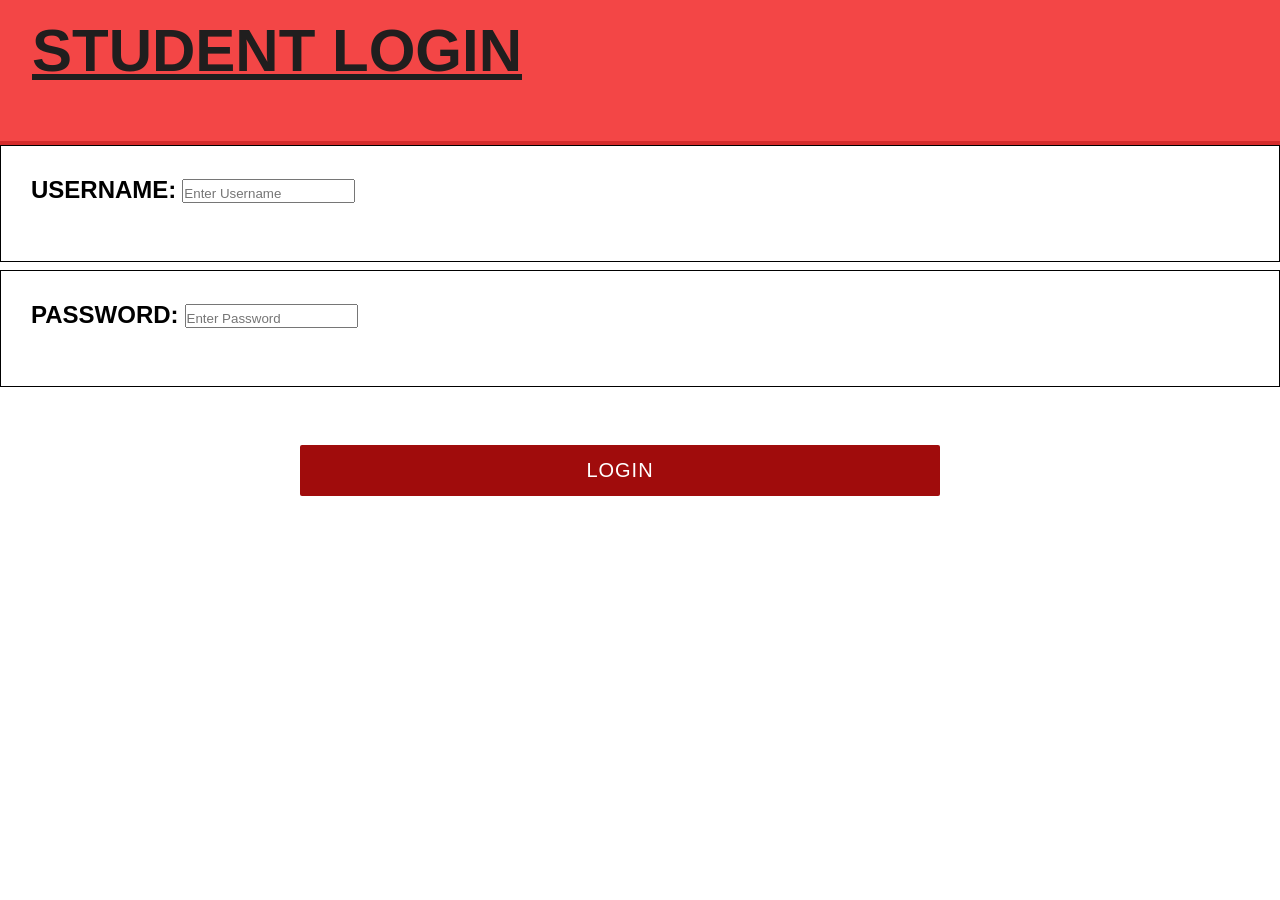
==== webb/login.html @ cba50528 "Add files via upload" ====
<!DOCTYPE html>
<head>
    <title>Student Login - Govt. College of Engineering and Technology - Jammu</title>
    <link rel="stylesheet" href="style.css">
</head>
<body>
    <header>
    <h1>Student Login</h1>
</header>
<form action="dashboard.html" method="get">
    <div class="login-details">
        <label for="username">Username:</label>
        <input type="text" id="username" name="username" placeholder="Enter Username" required>
        <br><br>
    </div>
    <div class="login-details">
        <label for="password">Password:</label>
        <input type="password" id="password" name="password" placeholder="Enter Password" required>
        <br><br>
    </div>
    <button type="submit" id="login-button">Login</button>
</form>
</body>
---- webb/style.css ----
* {
    margin: 0;
    padding: 0;
    box-sizing: border-box;
}

body {
    color: #121212;
    background-color: #ffffff; 
}

p, label, select, option, textarea {
    font-family: 'Helvetica Neue', Helvetica, Arial, sans-serif;
    letter-spacing: 0px;
}

header {
    background-color: #f34646;
    border-bottom: 4px solid #d52b2b; 
    padding: 16px 32px;
}

.header-container {
    align-items: center;
    max-width: 1200px;
    margin: 0 auto;
}



main {
   align-items: center;
    margin: 40px auto;
    padding: 0 20px;
}

h1, h2, h3 {
    text-transform: uppercase;
    color: #201e1e;
    font-weight: 900;
}

h2 {
    font-size: 28px;
    padding-left: 15px;
    margin-bottom: 25px;
}

footer {
    background-color: #050505;
    color: #636262;
    text-align: center;
    padding: 25px;
    margin-top: 60px;
    font-size: 13px;
    border-top: 1px solid #222222;
    text-transform: uppercase;
}






.form-container {
    background: #111111;
    padding: 40px;
    border-radius: 4px;
    max-width: 700px;
    margin: 0 auto;
    border: 2px solid #222222;
    border-top: 6px solid #d20a0a;
}

.form-group {
    margin-bottom: 25px;
}

.form-group label {
    display: block;
    margin-bottom: 8px;
    font-weight: bold;
    text-transform: uppercase;
    color: #000000;
    font-size: 0.9rem;
}

.form-group input[type="text"],
.form-group input[type="email"],
.form-group input[type="date"],
.form-group select,
.form-group textarea {
    width: 100%;
    padding: 12px;
    background-color: #720000;
    border: 1px solid #333333;
    border-radius: 2px;
    color: #ffffff;
    font-size: 16px;
}

.form-group input:focus, .form-group select:focus, .form-group textarea:focus {
    outline: none;
    border-color: #ec3939;
    color :#000000
}

.radio-group, .checkbox-group {
    display: flex;
    flex-wrap: wrap;
    gap: 20px;
    align-items: center;
    padding-top: 5px;
    color: #000000;
}

.radio-group label, .checkbox-group label {
    text-transform: none;
    font-weight: normal;
}

.btn-container {
    display: flex;
    gap: 15px;
    margin-top: 30px;
}

button {
    font-family: 'Impact', sans-serif;
    text-transform: uppercase;
    letter-spacing: 1px;
    padding: 14px 30px;
    border: none;
    border-radius: 2px;
    font-size: 20px;
    cursor: pointer;
    transition: background-color 0.2s;
}

button[type="submit"] {
    background-color: #a00c0c;
    color: white;
    width: 70%;
}

button[type="submit"]:hover {
    background-color: #f32a2a;
}

button[type="reset"] {
    background-color: #333333;
    color: #ffffff;
    width: 30%;
}

button[type="reset"]:hover {
    background-color: #444444;
}




nav ul {
    display: flex;
    list-style: none;
    gap: 15px;
}

nav ul li a {
    color: #ffffff;
    text-decoration: none;
    font-weight: bold;
    text-transform: uppercase;
    padding: 10px 18px;
    border-radius: 2px;
    transition: all 0.2s ease-in-out;
}

nav ul li a:hover, nav ul li a.active {
    background-color: #9a0101;
    color: #ffffff;
}


.faculty-container,
.student-details {
    display: grid;
    grid-template-columns: repeat(auto-fit, minmax(250px, 1fr));
    gap: 20px;
}

.faculty-card {
    text-align: center;
    display: flex;
    flex-direction: column;
    align-items: center;
    min-height: 200px;
    padding: 20px;
    border: 2px solid #d20a0a;
    border-radius: 8px;
    background-color: #ffffff;
    box-shadow: 0 4px 12px rgba(0, 0, 0, 0.12);
}
img[alt="Faculty member photo"] {
    width: 100px;
    height: 100px;
    margin-bottom: 10px;
}
img[alt="student photo"] {
    height: 10px;
    width: 10px;
}
h1 {
    text-align: center;
    margin-bottom: 40px;
    font-size: 60px;
    font-family: 'Impact', sans-serif;
    font-weight: bold;
    text-decoration: underline;
    display : inline-block;
}
.heading {
    margin-bottom: 40px;
    font-size: 30px;
    font-weight: bold;
    text-decoration: underline;
}

.gallery-grid {
    display: grid;
    grid-template-columns: repeat(auto-fit, minmax(280px, 1fr));
    gap: 15px;
}

.gallery-item {
    position: relative;
    overflow: hidden;
    height: 240px;
    border: 3px solid #222222;
}

.gallery-item img {
    width: 100%;
    height: 100%;
    object-fit: cover;
    filter: grayscale(30%);
    transition: all 0.3s ease;
}

.gallery-item:hover img {
    transform: scale(1.03);
    filter: grayscale(0%);
}

.gallery-item:hover {
    border-color: #3b1f6e;
}

.student-card {
    text-align: center;
    display: flex;
    flex-direction: column;
    align-items: center;
    min-height: 200px;
}

.student-card img {
    width: 100px;
    height: 100px;
    margin-bottom: 10px;
}

.wellcome-section h2,p{
    margin-bottom: 80px;
}

.student-login {
    background-color: #c01300;
    color: white;
    font-size: 16px;
    cursor: pointer;
    transition: background-color 0.2s;
    position: absolute;
    right: 30px;
    top: 30px;
}


.login-details{
   padding : 30px ;
   border : 1px solid black;
}

#login-button{
    padding : 30 px ;
    margin-left : 300px ;
    align-items: center;
    width : 50% ;
    margin-top: 50px;
}

.login-details{
        display: block;
    margin-bottom: 8px;
    font-weight: bold;
    text-transform: uppercase;
    color: #000000;
    font-size: 24px ;
}

#username{
    gap: 20px;
    align-items: center;
    padding-top: 5px;
    color: #000000;
}

#password{
    gap: 20px;
    align-items: center;
    padding-top: 5px;
    color: #000000;
}



.logo-img {
  height: 100px;   
  width: auto;            
  display: inline-block;  
  margin-right: 20px; 
  transition: transform 0.3s ease;
}

.logo-img:hover {
  transform: scale(1.05);  
  cursor: pointer;
}
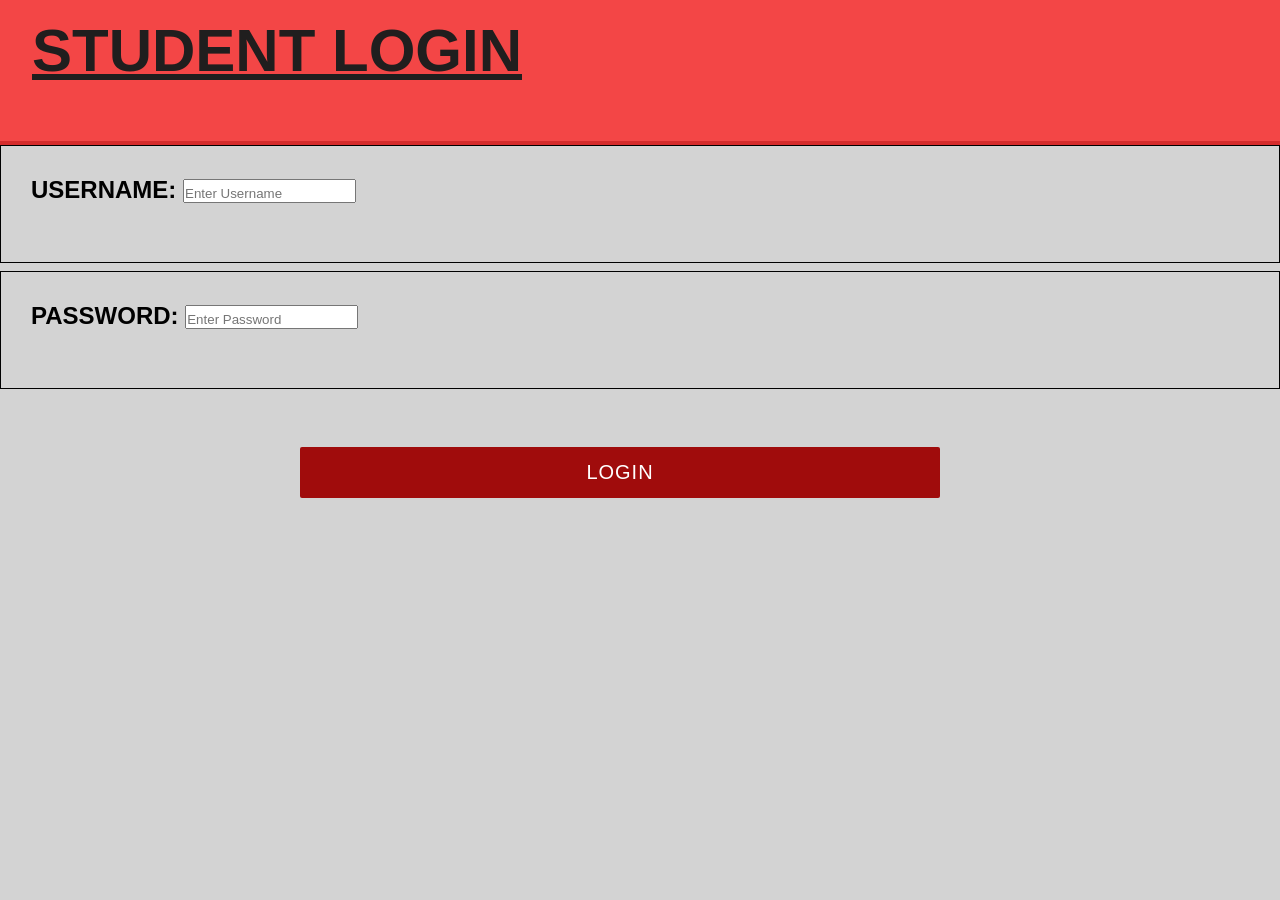
==== commit 82c00661: "Add files via upload" ====
--- a/webb/login.html
+++ b/webb/login.html
@@ -18,6 +18,8 @@
         <input type="password" id="password" name="password" placeholder="Enter Password" required>
         <br><br>
     </div>
-    <button type="submit" id="login-button">Login</button>
+    
+    <button
+     type="submit" id="login-button">Login</button>
 </form>
 </body> 
--- a/webb/style.css
+++ b/webb/style.css
@@ -235,6 +235,11 @@
 .gallery-item {
     position: relative;
     overflow: hidden;
+
+
+
+
+    
     height: 240px;
     border: 3px solid #222222;
 }
@@ -336,4 +341,84 @@
   transform: scale(1.05);  
   cursor: pointer;
 }
-
+body {
+    font-family: Arial;
+    margin: 0;
+    background-color: lightgray;
+}
+
+
+.dashboard-header {
+    background-color: darkblue;
+    color: white;
+    padding: 15px;
+    display: flex;
+    justify-content: space-between;
+}
+
+.dashboard-logo {
+    display: flex;
+    align-items: center;
+}
+
+.dashboard-logo img {
+    width: 50px;
+    height: 50px;
+    margin-right: 10px;
+}
+
+.dashboard-logo h2 {
+    margin: 0;
+}
+
+.dashboard-logo p {
+    margin: 5px 0;
+}
+
+.student-top {
+    display: flex;
+    gap: 15px;
+    align-items: center;
+}
+
+
+
+.dashboard-container {
+    display: flex;
+}
+
+.sidebar {
+    width: 200px;
+    background-color: white;
+    min-height: 600px;
+}
+
+.sidebar a {
+    display: block;
+    padding: 15px;
+    text-decoration: none;
+    color: black;
+}
+
+.sidebar a:hover {
+    background-color: lightgrey;
+}
+
+
+
+.dashboard-main {
+    padding: 25px;
+}
+
+
+
+.dashboard-cards {
+    display: flex;
+    gap: 15px;
+}
+
+.dashboard-card {
+    background-color: white;
+    padding: 20px;
+    width: 150px;
+}
